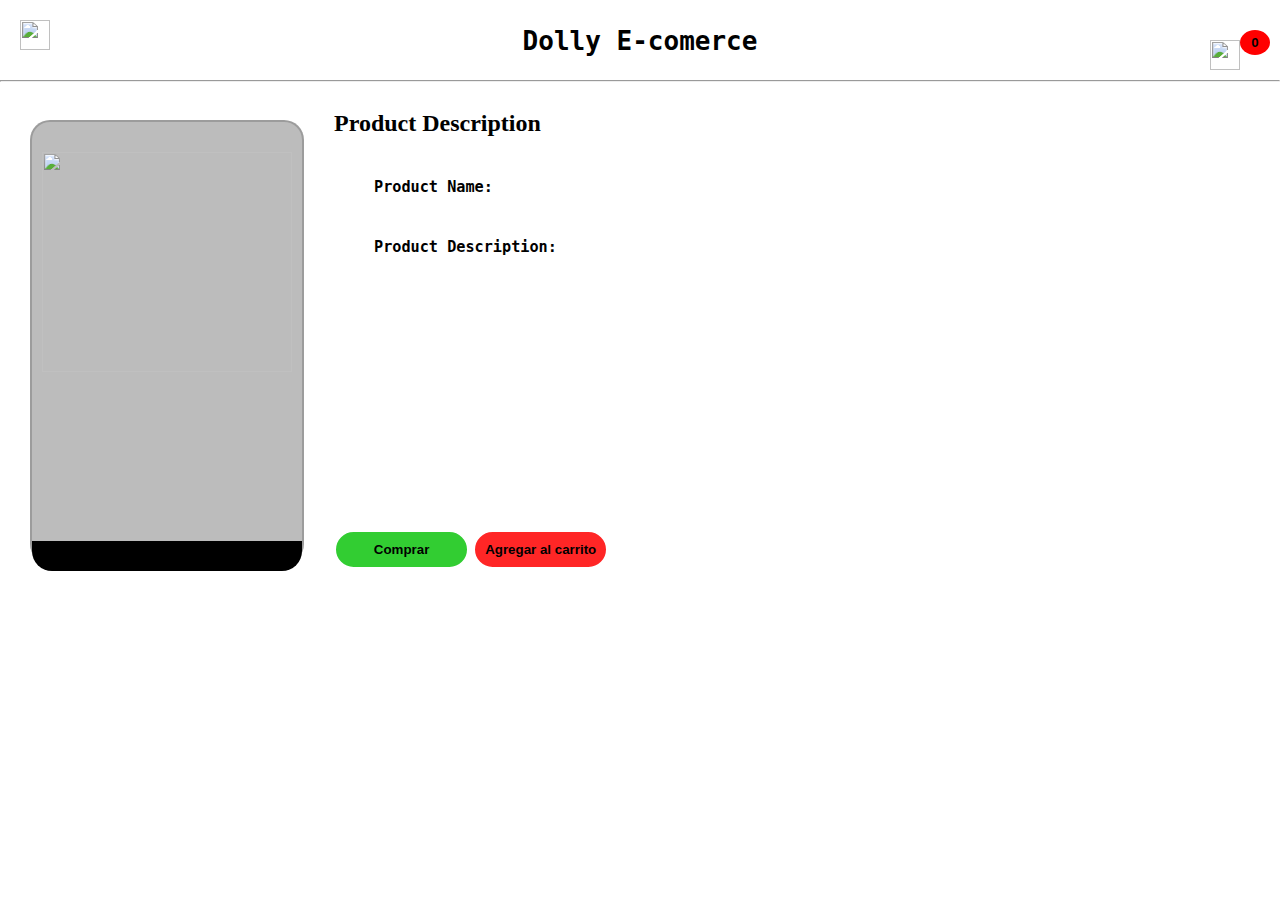
==== app.html @ a4f236c3 "Este es mi ecomerce casi finalizado" ====
<!DOCTYPE html>
<html lang="en">

<head>
    <meta charset="UTF-8">
    <meta http-equiv="X-UA-Compatible" content="IE=edge">
    <meta name="viewport" content="width=device-width, initial-scale=1.0">
    <title>Producto </title>
    <link rel="stylesheet" href="./css/app.css">
</head>

<body>
    <header id="container-titulo">
            <img class="volver" src="https://cdn-icons-png.flaticon.com/512/507/507257.png" alt="">
           <center>
                <h1><code>Dolly E-comerce</code> </h1>
           </center>
           <span class="carrito-container">
               <h5 id="numeroproducto"></h5>
             <img class="carrito" src="https://cdn-icons-png.flaticon.com/512/1170/1170678.png" alt=""> 
           </span>
          
    </header>
    <hr>
    <main id="container-info">
        <div class="card">
            <h2 class="titulo"></h2>
            <img alt="" class="picture">
            <h4 class="precio"></h4>
        </div>

        <div id="info-product-parent">
            <div id="info-producto">
                <h2 id="pd">Product Description</h2>
                <ol>
                    <li><h3 id="pd"><code>Product Name:</code> <h5 id="productname"></h5></h3></li>
                    <li><h3 id="pd"><code>Product Description:</code> <h5 id="description"></h5></h3></li>
                </ol>
            </div>
            <div id="container-btns">
                 <button class="btn btn-buy">Comprar</button>
                <button class="btn btn-sell">Agregar al carrito</button>
            </div>
        </div>
        
        
    </main>

    <script src="js/app.js"></script>
</body>

</html>
---- css/app.css ----
body{
    padding: 0;
    margin: 0;
}
#info-producto{
    height: 200px;
    box-sizing: border-box;
}
#container-info {
    display: flex;
     box-sizing: border-box;
     height: auto;
}
#info-product-parent{
    display: flex;
    height: auto;
    flex-direction: column;
}
#container-btns{
    width: auto;
    position: relative;
    top: 240px;
}
li{
    display: flex;
}
h5{
    width: auto;
    margin-left: 10px;
    font-weight: 700;
    font-family: Arial, Helvetica, sans-serif;
    color: #083f92;
}
.volver{
    position: absolute;
    width: 30px;
    height: 30px;
    top: 20px;
    left: 20px;
    cursor: pointer;
}

.card {
    width: 250px;
    height: 420px;
    margin: 30px;
    padding: 10px;
    background-color: #80808086;
    text-align: center;
    border-radius: 20px;
    cursor: pointer;
    position: relative;
    z-index: 2;
    border: 2px solid #80808086;
   
}

.picture {
    width: 100%;
    height: 220px;
    position: relative;
    z-index: -1;
}

.precio {

    color: #32cd32;
    position: absolute;
    bottom: -30px;
    margin-left: 40%;
    width: 100%;
    background: black;
    margin-left: -10px;
    height: 30px;
    text-align: inherit;
    padding-top: 5px;
    box-sizing: border-box;
    border-bottom-right-radius: 20px;
    border-bottom-left-radius: 20px;

}

.btn{
   /*transform: translateY(240px);*/
  width: 135.125px;
   margin: 0 auto;
   border: 2px solid white;
   padding: 10px;
   font-weight: 700;
   border-radius: 20px;
   cursor: pointer;
   box-sizing: border-box;
}
.btn:hover{
    filter: brightness(0.7);
}
.btn-buy{ 
    position: relative;
    background-color: #32cd32;
}
.btn-sell{
    position: relative;
    background-color: rgb(255, 38, 38);
}
/*CARRITO*/
.carrito-container{
     position: absolute;
    width: 30px;
    height: 30px;
    top: 20px;
    right: 20px;
    cursor: pointer;
    z-index: 4;
}
#numeroproducto{
    width: 20px;
    margin-top: 10px;
    margin-left: 10px;
    height: auto;
    padding: 5px;
    font-weight: bolder;
    background-color: red;
    border-radius: 50%;
    color: black;
    text-align: center;
}
.carrito{
    position: absolute;
    width: 30px;
    height: 30px;
    top: 20px;
    right: 20px;
    cursor: pointer;
    z-index: 4;
}
.overlay-carrito{
    width: 100%;
    height: 100vh;
    position: absolute;
    top: 0;
    z-index: 3;
    background-color: #ffffff;
    display: none;
}
.aparecer{
    display: block;
}
.card-carrito{
    margin-top: 100px;
}
@media (max-width:600px) {
    .card{
        margin: 0 auto;
        margin-bottom: 50px;
    }
    #container-info {
        display: block;
    }
    #container-btns{
       display: flex;
       justify-content: center;
    }
    
}
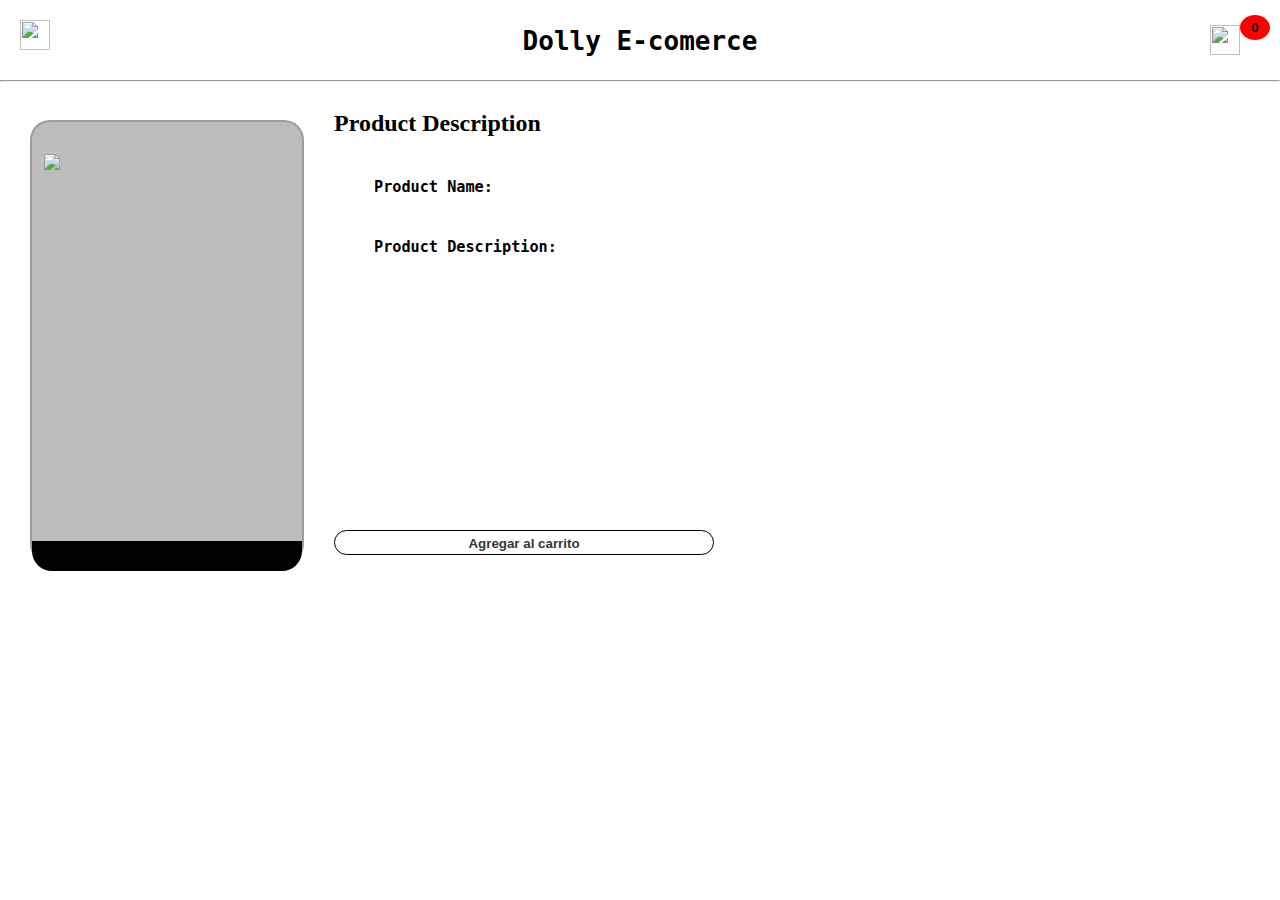
==== commit 706b6e5d: "se arreglaron errores y se agrego metodo de pago" ====
--- a/app.html
+++ b/app.html
@@ -10,11 +10,11 @@
 </head>
 
 <body>
+    <script src="https://www.paypal.com/sdk/js?client-id=AWq_HZQ5O8Wun4BxH8j3FrZ9TeYnrqIzGLVxvwm__pO3_MdEAkOT6twXNufsAGIroBpTcp1Riac9Vmd7"></script>
+   
     <header id="container-titulo">
             <img class="volver" src="https://cdn-icons-png.flaticon.com/512/507/507257.png" alt="">
-           <center>
                 <h1><code>Dolly E-comerce</code> </h1>
-           </center>
            <span class="carrito-container">
                <h5 id="numeroproducto"></h5>
              <img class="carrito" src="https://cdn-icons-png.flaticon.com/512/1170/1170678.png" alt=""> 
@@ -23,6 +23,14 @@
     </header>
     <hr>
     <main id="container-info">
+        <div class="overlay">
+            <div class="mensaje">
+                <h2 class="titulo-mensaje">Listo ya esta agregado al carrito!</h2>
+                <img src="https://cdn-icons-png.flaticon.com/512/1040/1040216.png" alt="" class="aviso">
+                <button class="cerrar">❌</button>
+            </div>
+        </div>
+        </div>
         <div class="card">
             <h2 class="titulo"></h2>
             <img alt="" class="picture">
@@ -37,8 +45,8 @@
                     <li><h3 id="pd"><code>Product Description:</code> <h5 id="description"></h5></h3></li>
                 </ol>
             </div>
-            <div id="container-btns">
-                 <button class="btn btn-buy">Comprar</button>
+            <div id="paypal-button-container" class="container-btns">
+                 <!-- <button class="btn btn-buy">Comprar</button> -->
                 <button class="btn btn-sell">Agregar al carrito</button>
             </div>
         </div>
@@ -47,6 +55,94 @@
     </main>
 
     <script src="js/app.js"></script>
+    <!-- <script src="js/apipaypal.js"></script> -->
+    <script>
+      let precioBruto= document.querySelector('.precio')
+        let precioSinLetras =[];
+         
+         addEventListener('DOMContentLoaded',()=>{
+          let precioNormal=null;
+         precioSinLetras = precio.textContent
+        
+        precioNormal = parseInt(precioSinLetras.substring(9)) ;
+        console.log(precioNormal);
+        paypal.Buttons({
+          // Sets up the transaction when a payment button is clicked
+          style:{
+            color:'white',
+            shape:'pill',
+            label:'pay',
+            layout:'horizontal'
+          },
+          createOrder:  (data, actions) => {
+            return actions.order.create({
+              purchase_units: [{
+                amount: {
+                  value: precioNormal // Can also reference a variable or function
+                }
+              }]
+            })
+          },
+         
+          // Finalize the transaction after payer approval
+          onApprove: (data, actions) => {
+            return actions.order.capture().then(function(orderData) {
+              // Successful capture! For dev/demo purposes:
+              console.log('Capture result', orderData, JSON.stringify(orderData, null, 2));
+              const transaction = orderData.purchase_units[0].payments.captures[0];
+              alert(`Transaction ${transaction.status}: ${transaction.id}\n\nSee console for all available details`);
+              // When ready to go live, remove the alert and show a success message within this page. For example:
+              // const element = document.getElementById('paypal-button-container');
+              // element.innerHTML = '<h3>Thank you for your payment!</h3>';
+              // Or go to another URL:  actions.redirect('thank_you.html');
+              location.href='index.html'
+            });
+          }, onCancel: function (data){
+                alert('Pago cancelado por el usuario')
+            },
+        }).render('#paypal-button-container');
+      })
+         
+      /* let precioNormal=precioSinLetras[0];
+        paypal.Buttons({
+          // Sets up the transaction when a payment button is clicked
+          style:{
+            color:'white',
+            shape:'pill',
+            label:'pay',
+            layout:'horizontal'
+          },
+          createOrder:  (data, actions) => {
+            return actions.order.create({
+              purchase_units: [{
+                amount: {
+                  value: '4788' // Can also reference a variable or function
+                }
+              }]
+            })
+          },
+         
+          // Finalize the transaction after payer approval
+          onApprove: (data, actions) => {
+            return actions.order.capture().then(function(orderData) {
+              // Successful capture! For dev/demo purposes:
+              console.log('Capture result', orderData, JSON.stringify(orderData, null, 2));
+              const transaction = orderData.purchase_units[0].payments.captures[0];
+              alert(`Transaction ${transaction.status}: ${transaction.id}\n\nSee console for all available details`);
+              // When ready to go live, remove the alert and show a success message within this page. For example:
+              // const element = document.getElementById('paypal-button-container');
+              // element.innerHTML = '<h3>Thank you for your payment!</h3>';
+              // Or go to another URL:  actions.redirect('thank_you.html');
+              location.href='index.html'
+            });
+          }, onCancel: function (data){
+                alert('Pago cancelado por el usuario')
+            },
+        }).render('#paypal-button-container');
+        
+      
+       */
+      </script>
 </body>
 
 </html>--- a/css/app.css
+++ b/css/app.css
@@ -16,10 +16,56 @@
     height: auto;
     flex-direction: column;
 }
-#container-btns{
-    width: auto;
-    position: relative;
+.container-btns{
+    width: 400px;
+   
+    position: relative;
+    display: flex;
     top: 240px;
+}
+h1{
+    text-align: center;
+}
+.overlay{
+    width: 100%;
+    height: 100vh;
+    position: fixed;
+    top: 0;
+    z-index: 3;
+    background-color: #0000008c;
+    display: flex;
+    justify-content: center;
+    align-items: center;
+    display: none;
+}
+.overlayoff{
+    display: flex;
+}
+.mensaje{
+    width: 400px;
+    height: 200px;
+    background-color: #ffffff;
+    border-radius: 20px;
+    text-align: center;
+}
+.titulo-mensaje{
+    margin-top: 45px;
+}
+.aviso{
+    width: 50px;
+    height: 50px;
+    margin: 0 auto;
+    padding-top: 10px;
+}
+
+.cerrar{
+    position: relative;
+    height: auto;
+    float: right;
+    right: 10px;
+    top: -80px;
+    border: none;
+    cursor: pointer;
 }
 li{
     display: flex;
@@ -82,10 +128,11 @@
 
 .btn{
    /*transform: translateY(240px);*/
-  width: 135.125px;
-   margin: 0 auto;
+  /* width: 135.125px; */
+   /* margin: 0 auto; */
    border: 2px solid white;
-   padding: 10px;
+   padding-bottom:5px;
+   padding-top: 5px;
    font-weight: 700;
    border-radius: 20px;
    cursor: pointer;
@@ -99,8 +146,15 @@
     background-color: #32cd32;
 }
 .btn-sell{
-    position: relative;
-    background-color: rgb(255, 38, 38);
+    width: 400px;
+    height: 25px;
+    position: relative;
+    margin-right: 20px;
+    padding-bottom: 5px;
+    color: rgb(54, 53, 53);
+    border: 1px solid black;
+    border-radius: 20px;
+    background-color: #ffffff;
 }
 /*CARRITO*/
 .carrito-container{
@@ -114,7 +168,7 @@
 }
 #numeroproducto{
     width: 20px;
-    margin-top: 10px;
+    margin-top: -5px;
     margin-left: 10px;
     height: auto;
     padding: 5px;
@@ -128,19 +182,10 @@
     position: absolute;
     width: 30px;
     height: 30px;
-    top: 20px;
+    top: 5px;
     right: 20px;
     cursor: pointer;
     z-index: 4;
-}
-.overlay-carrito{
-    width: 100%;
-    height: 100vh;
-    position: absolute;
-    top: 0;
-    z-index: 3;
-    background-color: #ffffff;
-    display: none;
 }
 .aparecer{
     display: block;
@@ -148,7 +193,7 @@
 .card-carrito{
     margin-top: 100px;
 }
-@media (max-width:600px) {
+@media (max-width:846px) {
     .card{
         margin: 0 auto;
         margin-bottom: 50px;
@@ -156,9 +201,10 @@
     #container-info {
         display: block;
     }
-    #container-btns{
+    .container-btns{
        display: flex;
        justify-content: center;
+       margin: 0 auto;
     }
     
 }
